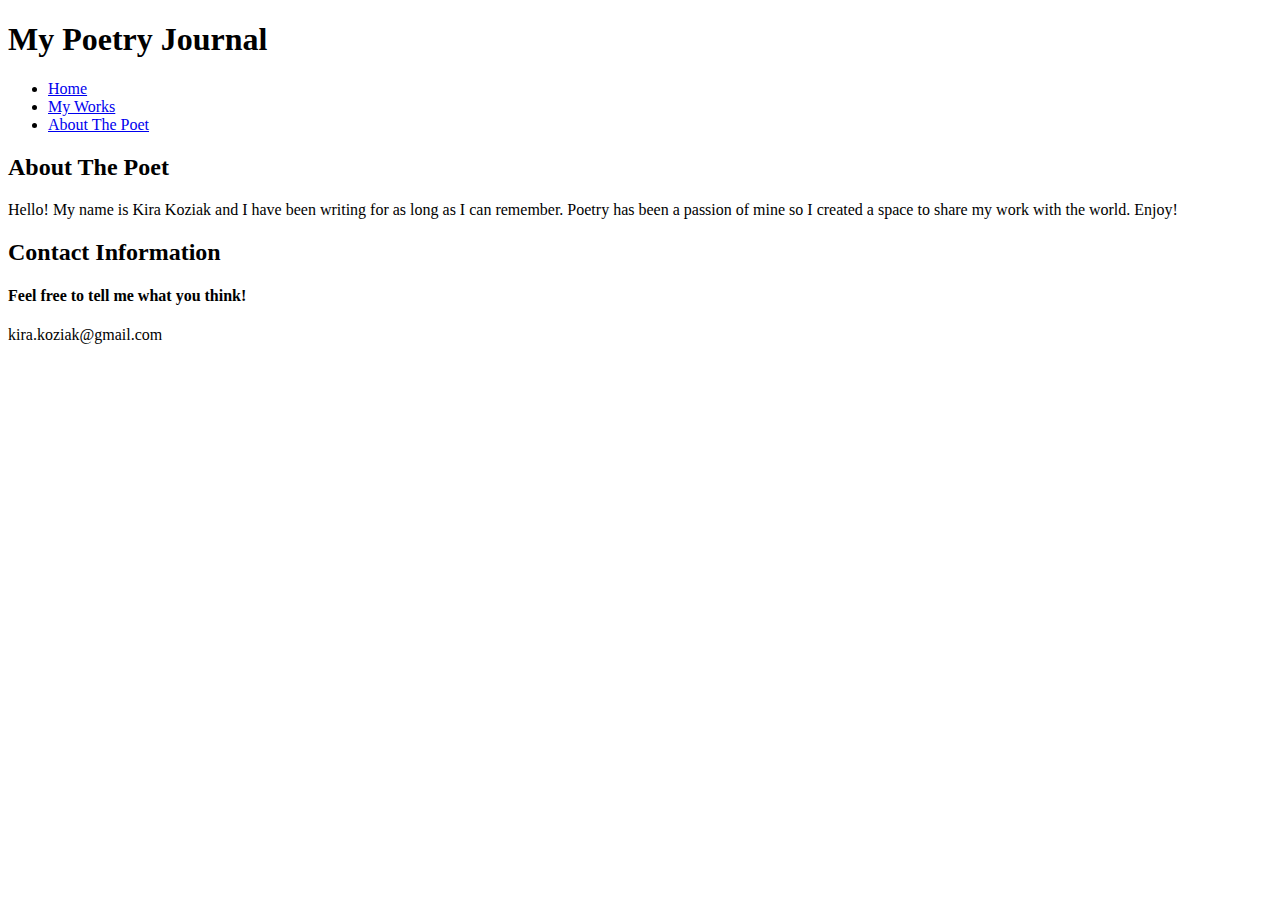
==== aboutthepoet.html @ ce27c86f "Create aboutthepoet.html" ====
<!DOCTYPE html>
<html lang="en" dir="ltr">

  <head>
    <meta charset="utf-8">
    <title>About The Poet</title>
    <link rel="stylesheet" href="final:css/1.css" />
  </head>

  <body>
  <header>
    <h1>My Poetry Journal</h1>
  </header>
  <nav id="nav3">
    <ul>
      <li><a href="homepage.html">Home</a></li>
      <li><a href="myworks.html">My Works</a></li>
      <li><a href="aboutthepoet.html">About The Poet</a></li>
    </ul>
  </nav>

  <main>
    <section id="aboutthepoet">
      <h2>About The Poet</h2>
          <p>Hello! My name is Kira Koziak and I have been writing for as long as I can remember. Poetry has been a passion of mine so I created a space to share my work with the world. Enjoy!</p>
    </section>
    <section id="contactinfo">
      <h2>Contact Information</h2>
        <h4>Feel free to tell me what you think!</h4>
        <p>kira.koziak@gmail.com</p>
    </section>
  </main>
  </body>
</html>
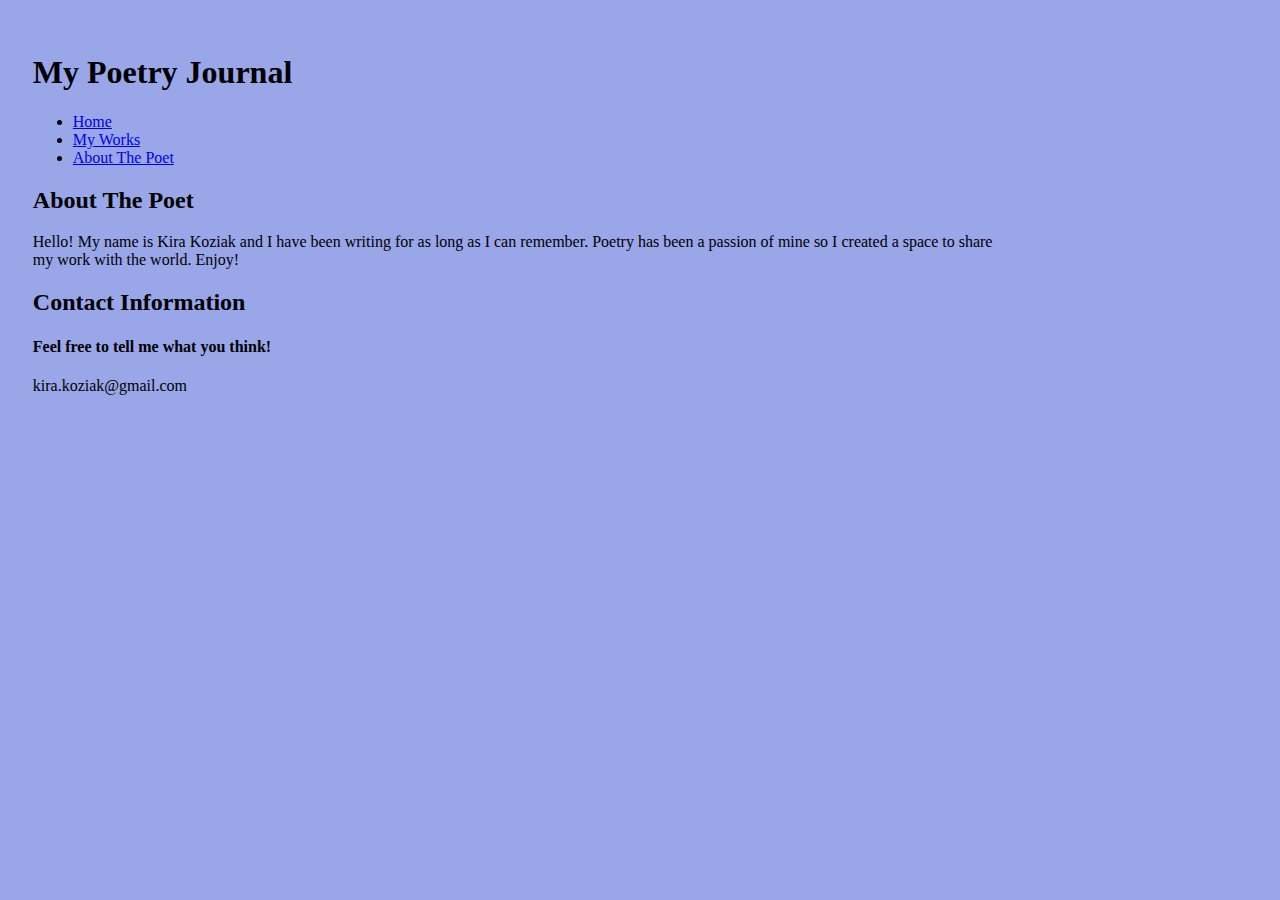
==== commit fe5d6f94: "Update aboutthepoet.html" ====
--- a/aboutthepoet.html
+++ b/aboutthepoet.html
@@ -4,7 +4,7 @@
   <head>
     <meta charset="utf-8">
     <title>About The Poet</title>
-    <link rel="stylesheet" href="final:css/1.css" />
+    <link rel="stylesheet" href="final/1.css" />
   </head>
 
   <body>
--- a/final/1.css
+++ b/final/1.css
@@ -0,0 +1,6 @@
+body {
+  background-color: rgba(125, 142, 226, 0.79);
+  margin: 20px;
+  padding: 1%;
+  max-width: 960px;
+}
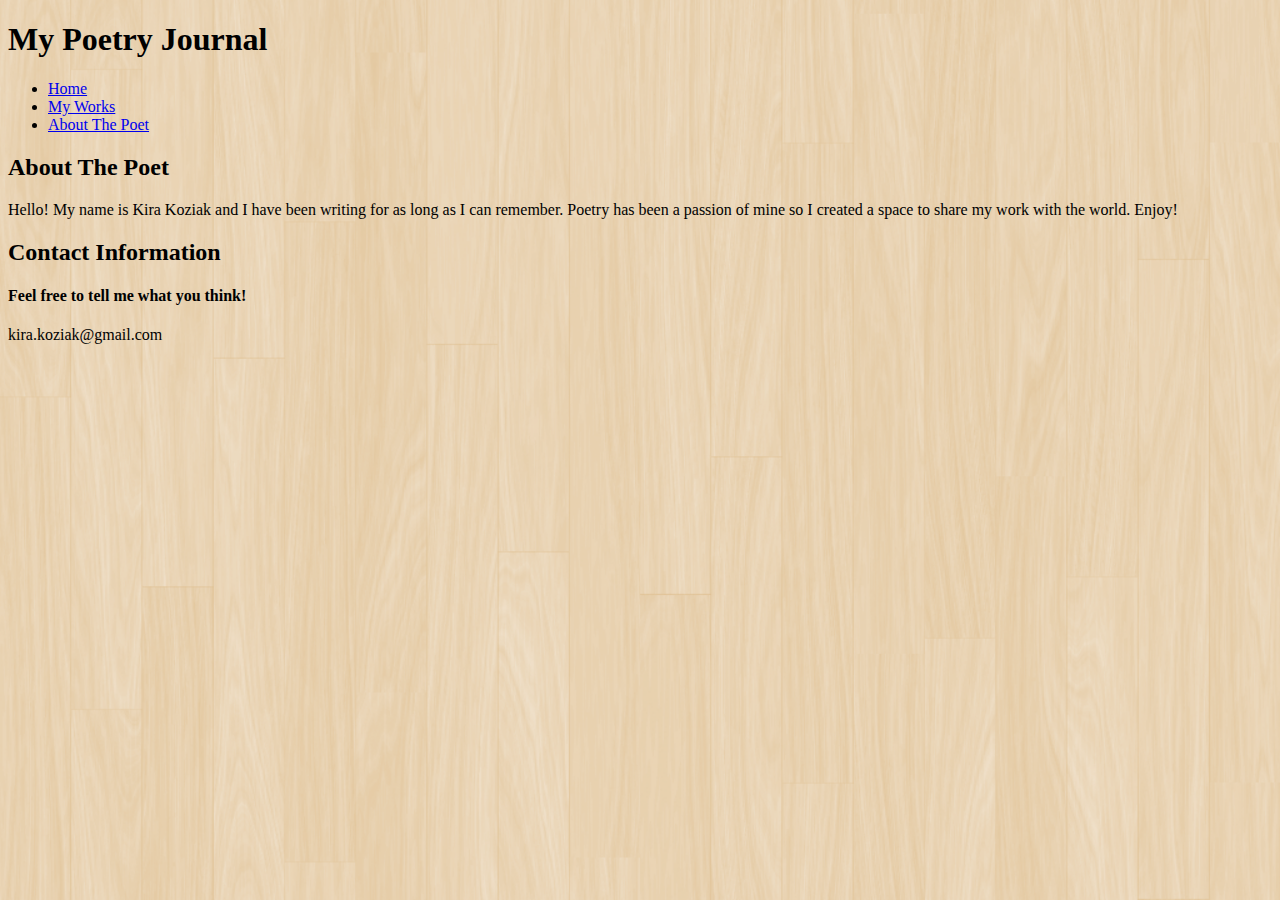
==== commit 4a5a9b2a: "Update aboutthepoet.html" ====
--- a/aboutthepoet.html
+++ b/aboutthepoet.html
@@ -7,7 +7,7 @@
     <link rel="stylesheet" href="final/1.css" />
   </head>
 
-  <body>
+  <body id="abpoet">
   <header>
     <h1>My Poetry Journal</h1>
   </header>
--- a/final/1.css
+++ b/final/1.css
@@ -1,6 +1,66 @@
+@import url('https://fonts.googleapis.com/css?family=Josefin+Slab|Special+Elite&display=swap');
+
 body {
-  background-color: rgba(125, 142, 226, 0.79);
-  margin: 20px;
-  padding: 1%;
+  background-image: url('/Images/background.png');
+  background-attachment: fixed;
+  background-size: cover;
+}
+
+#homepage {
+  display: grid;
+  grid-template-columns: 250px 250px 250px;
+  grid-template-rows: 200px 150px;
+  grid-row-gap: 10px;
   max-width: 960px;
+  grid-template-areas:
+  "mainhead mainhead mainhead"
+  "nav1 nav1 nav1";
 }
+
+#mainhead {
+  grid-area: mainhead;
+}
+
+#mainhead h1{
+  font-family: 'Special Elite', cursive;
+  font-size: 40px;
+  margin-left: 200px;
+  margin-top: 80px;
+}
+
+#nav1 {
+  grid-area: nav1;
+}
+
+#nav1 li{
+  display: inline;
+  font-family: 'Josefin Slab', serif;
+  font-size: 25px;
+}
+
+#nav1 li.homehome{
+  background-color: rgba(252, 252,0);
+  padding-top: 10px;
+  padding-right: 25px;
+  padding-bottom: 30px;
+  padding-left: 25px;
+  margin-left: 75px;
+}
+
+#nav1 li.mymymy{
+  background-color: rgba(97, 252, 0);
+  padding-top: 10px;
+  padding-right: 25px;
+  padding-bottom: 30px;
+  padding-left: 25px;
+  margin-left: 50px;
+}
+
+#nav1 li.atp{
+  background-color: rgba(0, 244, 252);
+  padding-top: 10px;
+  padding-right: 25px;
+  padding-bottom: 30px;
+  padding-left: 25px;
+  margin-left: 50px;
+}
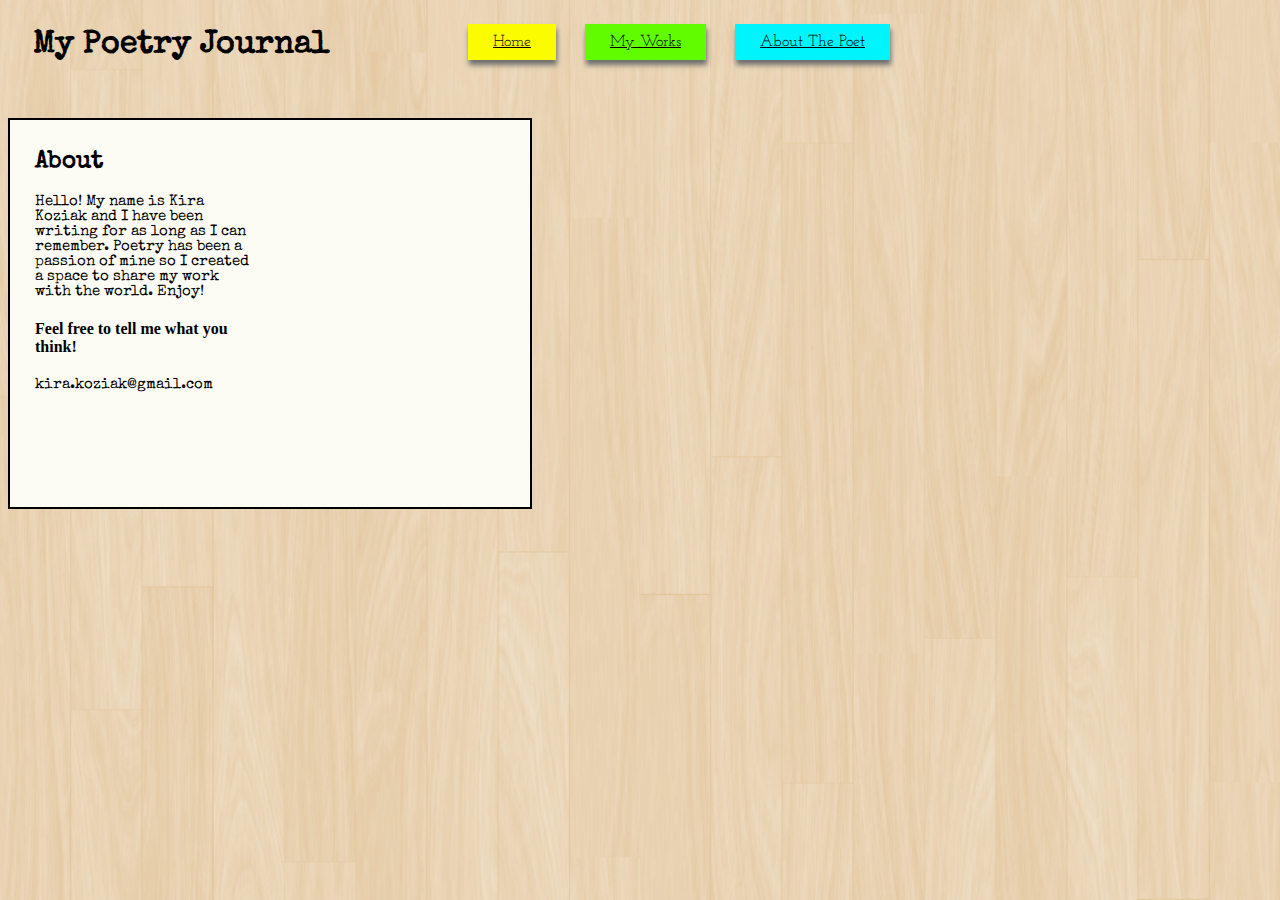
==== commit 63687261: "Update aboutthepoet.html" ====
--- a/aboutthepoet.html
+++ b/aboutthepoet.html
@@ -8,26 +8,23 @@
   </head>
 
   <body id="abpoet">
-  <header>
+  <header id="abhead">
     <h1>My Poetry Journal</h1>
   </header>
   <nav id="nav3">
     <ul>
-      <li><a href="homepage.html">Home</a></li>
-      <li><a href="myworks.html">My Works</a></li>
-      <li><a href="aboutthepoet.html">About The Poet</a></li>
+      <li class="homehome"><a href="homepage.html">Home</a></li>
+      <li class="mymymy"><a href="myworks.html">My Works</a></li>
+      <li class="atp"><a href="aboutthepoet.html">About The Poet</a></li>
     </ul>
   </nav>
 
   <main>
     <section id="aboutthepoet">
-      <h2>About The Poet</h2>
+      <h2>About</h2>
           <p>Hello! My name is Kira Koziak and I have been writing for as long as I can remember. Poetry has been a passion of mine so I created a space to share my work with the world. Enjoy!</p>
-    </section>
-    <section id="contactinfo">
-      <h2>Contact Information</h2>
-        <h4>Feel free to tell me what you think!</h4>
-        <p>kira.koziak@gmail.com</p>
+      <h4>Feel free to tell me what you think!</h4>
+      <p>kira.koziak@gmail.com</p>
     </section>
   </main>
   </body>
--- a/final/1.css
+++ b/final/1.css
@@ -12,6 +12,7 @@
   grid-template-rows: 200px 150px;
   grid-row-gap: 10px;
   max-width: 960px;
+  margin: 0 auto;
   grid-template-areas:
   "mainhead mainhead mainhead"
   "nav1 nav1 nav1";
@@ -23,8 +24,8 @@
 
 #mainhead h1{
   font-family: 'Special Elite', cursive;
-  font-size: 40px;
-  margin-left: 200px;
+  font-size: 72px;
+  margin-left: 3.5px;
   margin-top: 80px;
 }
 
@@ -38,13 +39,26 @@
   font-size: 25px;
 }
 
+.homehome a {
+  color: rgba(0, 0, 0);
+}
+
+.mymymy a {
+  color: rgba(0, 0, 0);
+}
+
+.atp a {
+  color: rgba(0, 0, 0);
+}
+
 #nav1 li.homehome{
   background-color: rgba(252, 252,0);
   padding-top: 10px;
   padding-right: 25px;
   padding-bottom: 30px;
   padding-left: 25px;
-  margin-left: 75px;
+  margin: -30px;
+  box-shadow: 1px 5px 5px rgba(110, 110, 110);
 }
 
 #nav1 li.mymymy{
@@ -54,6 +68,7 @@
   padding-bottom: 30px;
   padding-left: 25px;
   margin-left: 50px;
+  box-shadow: 1px 5px 5px rgba(110, 110, 110);
 }
 
 #nav1 li.atp{
@@ -63,4 +78,432 @@
   padding-bottom: 30px;
   padding-left: 25px;
   margin-left: 50px;
-}
+  box-shadow: 1px 5px 5px rgba(110, 110, 110);
+}
+
+#myworks h1 {
+  font-family: 'Special Elite', cursive;
+}
+
+#nav2 li{
+  display: inline;
+  font-family: 'Josefin Slab', serif;
+}
+
+#myworks h2{
+  font-family: 'Special Elite', cursive;
+}
+
+#poemslist li{
+  list-style-type: circle;
+  font-family: 'Special Elite', cursive;
+  color: rgba(0, 0, 0);
+  font-size: 20px;
+}
+
+#poemslist li.btl {
+  margin-bottom: 15px;
+}
+
+#myworks{
+  display: grid;
+  grid-template-columns: 200px 200px 200px 300px;
+  grid-template-rows: 100px 100px 100px 100px;
+  grid-row-gap: 10px;
+  max-width: 960px;
+  grid-template-areas:
+  "mwhead mwhead nav2 nav2"
+  "poems poems poems poems"
+  "poems poems poems poems"
+  "poems poems poems poems";
+}
+
+#mwhead {
+  grid-area: mwhead;
+}
+
+#nav2 {
+  grid-area: nav2;
+}
+
+#poems {
+  grid-area: poems;
+}
+
+#mwhead h1{
+  margin-left: 25px;
+}
+
+#nav2 {
+  margin-top: 8px;
+}
+
+#poems h2{
+  color: rgba(0, 0, 0);
+}
+
+.btl a{
+  color: rgba(0, 0, 0);
+}
+
+.ewkl a{
+  color: rgba(0, 0, 0);
+}
+
+#nav2 li.homehome {
+  background-color: rgba(252, 252,0);
+  padding-top: 10px;
+  padding-right: 25px;
+  padding-bottom: 10px;
+  padding-left: 25px;
+  box-shadow: 1px 5px 5px rgba(110, 110, 110);
+}
+
+#nav2 li.mymymy{
+  background-color: rgba(97, 252, 0);
+  padding-top: 10px;
+  padding-right: 25px;
+  padding-bottom: 10px;
+  padding-left: 25px;
+  margin-left: 25px;
+  box-shadow: 1px 5px 5px rgba(110, 110, 110);
+}
+
+#nav2 li.atp {
+  background-color: rgba(0, 244, 252);
+  padding-top: 10px;
+  padding-right: 25px;
+  padding-bottom: 10px;
+  padding-left: 25px;
+  margin-left: 25px;
+  box-shadow: 1px 5px 5px rgba(110, 110, 110);
+}
+
+#poems {
+  box-sizing: content-box;
+  width: 100%;
+  background-color: rgba(252, 252, 245);
+  padding-top: 10px;
+  padding-right: 275px;
+  padding-bottom: 100px;
+  padding-left: 25px;
+  border-color: rgba(0, 0, 0);
+  border-style: solid;
+  border-width: 2px;
+  margin-left: 150px;
+}
+
+
+#bt h1, h2, h3{
+  font-family: 'Special Elite', cursive;
+}
+
+#poem1 p{
+  font-family: 'Special Elite', cursive;
+  font-size: 12px;
+}
+
+#nav4 li{
+  display: inline;
+  font-family: 'Josefin Slab', serif;
+}
+
+#p2f li{
+  display: inline;
+  font-family: 'Josefin Slab', serif;
+}
+
+#bt{
+  display: grid;
+  grid-template-columns: 220px 200px 200px 300px;
+  grid-template-rows: 100px 500px 75px ;
+  grid-row-gap: 10px;
+  max-width: 960px;
+  grid-template-areas:
+  "bthead bthead nav4 nav4"
+  "poem poem poem poem"
+  "footerp2 footerp2 footerp2 footerp2";
+}
+
+#bthead {
+  grid-area: bthead;
+}
+
+#nav4 {
+  grid-area: nav4;
+}
+
+#bt main {
+  grid-area: poem;
+}
+
+#footerp2 {
+  grid-area: footerp2;
+}
+
+#bthead h1 {
+  margin-left: 25px;
+}
+
+#nav4 {
+  margin-top: 8px;
+}
+
+#bt main {
+  margin: auto;
+  box-sizing: content-box;
+  max-width: 100%;
+  background-color: rgba(252, 252, 245);
+  padding-top: 10px;
+  padding-right: 10px;
+  padding-bottom: 10px;
+  padding-left: 25px;
+  border-color: rgba(0, 0, 0);
+  border-style: solid;
+  border-width: 2px;
+}
+
+#nav4 li.homehome {
+  background-color: rgba(252, 252,0);
+  padding-top: 10px;
+  padding-right: 25px;
+  padding-bottom: 10px;
+  padding-left: 25px;
+  box-shadow: 1px 5px 5px rgba(110, 110, 110);
+}
+
+#nav4 li.mymymy{
+  background-color: rgba(97, 252, 0);
+  padding-top: 10px;
+  padding-right: 25px;
+  padding-bottom: 10px;
+  padding-left: 25px;
+  margin-left: 25px;
+  box-shadow: 1px 5px 5px rgba(110, 110, 110);
+}
+
+#nav4 li.atp {
+  background-color: rgba(0, 244, 252);
+  padding-top: 10px;
+  padding-right: 25px;
+  padding-bottom: 10px;
+  padding-left: 25px;
+  margin-left: 25px;
+  box-shadow: 1px 5px 5px rgba(110, 110, 110);
+}
+
+
+#ewkhn h1 {
+  font-family: 'Special Elite', cursive;
+}
+
+#poem2 p{
+  font-family: 'Special Elite', cursive;
+  font-size: 12px;
+}
+
+#nav5 li{
+  display: inline;
+  font-family: 'Josefin Slab', serif;
+}
+
+#p1f li{
+    display: inline;
+    font-family: 'Josefin Slab', serif;
+}
+
+#ewkhn{
+  display: grid;
+  grid-template-columns: 220px 200px 200px 300px;
+  grid-template-rows: 100px 500px 75px ;
+  grid-row-gap: 10px;
+  max-width: 960px;
+  grid-template-areas:
+  "p2head p2head nav5 nav5"
+  "poem poem poem poem"
+  "footerp1 footerp1 footerp1 footerp1";
+}
+
+#p2head {
+  grid-area: p2head;
+}
+
+#nav5 {
+  grid-area: nav5;
+}
+
+#ewkhn main {
+  grid-area: poem;
+}
+
+#footerp1 {
+  grid-area: footerp1;
+}
+
+#p2head {
+  margin-left: 25px;
+}
+
+#nav5 {
+  margin-top: 8px;
+}
+
+#nav5 li.homehome {
+  background-color: rgba(252, 252,0);
+  padding-top: 10px;
+  padding-right: 25px;
+  padding-bottom: 10px;
+  padding-left: 25px;
+  box-shadow: 1px 5px 5px rgba(110, 110, 110);
+}
+
+#nav5 li.mymymy{
+  background-color: rgba(97, 252, 0);
+  padding-top: 10px;
+  padding-right: 25px;
+  padding-bottom: 10px;
+  padding-left: 25px;
+  margin-left: 25px;
+  box-shadow: 1px 5px 5px rgba(110, 110, 110);
+}
+
+#nav5 li.atp {
+  background-color: rgba(0, 244, 252);
+  padding-top: 10px;
+  padding-right: 25px;
+  padding-bottom: 10px;
+  padding-left: 25px;
+  margin-left: 25px;
+  box-shadow: 1px 5px 5px rgba(110, 110, 110);
+}
+
+#ewkhn main {
+  margin: auto;
+  box-sizing: content-box;
+  max-width: 100%;
+  background-color: rgba(252, 252, 245);
+  padding-top: 10px;
+  padding-right: 10px;
+  padding-bottom: 25px;
+  padding-left: 25px;
+  border-color: rgba(0, 0, 0);
+  border-style: solid;
+  border-width: 2px;
+}
+
+#abpoet h1 {
+  font-family: 'Special Elite', cursive;
+}
+
+#aboutthepoet p{
+  font-family: 'Special Elite', cursive;
+  font-size: 15px;
+}
+
+#nav3 li{
+  display: inline;
+  font-family: 'Josefin Slab', serif;
+}
+
+#contactinfo h2{
+  font-family: 'Special Elite', cursive;
+}
+
+#contactinfo h4, p{
+  font-family: 'Special Elite', cursive;
+}
+
+#contactinfo p{
+  font-size: 15px;
+}
+
+#abpoet{
+  display: grid;
+  grid-template-columns: 220px 200px 200px 300px;
+  grid-template-rows: 100px 500px 75px ;
+  grid-row-gap: 10px;
+  max-width: 960px;
+  grid-template-areas:
+  "abhead abhead nav3 nav3"
+  "aboutthepoet aboutthepoet aboutthepoet aboutthepoet"
+  "contactinfo contactinfo contactinfo contactinfo";
+}
+
+#abhead {
+  grid-area: abhead;
+}
+
+#nav3 {
+  grid-area: nav3;
+}
+
+#aboutthepoet {
+  grid-area: aboutthepoet;
+}
+
+#contactinfo {
+  grid-area: contactinfo;
+}
+
+#abhead {
+  margin-left: 25px;
+}
+
+#nav3 {
+  margin-top: 8px;
+}
+
+#nav3 li.homehome {
+  background-color: rgba(252, 252,0);
+  padding-top: 10px;
+  padding-right: 25px;
+  padding-bottom: 10px;
+  padding-left: 25px;
+  box-shadow: 1px 5px 5px rgba(110, 110, 110);
+}
+
+#nav3 li.mymymy{
+  background-color: rgba(97, 252, 0);
+  padding-top: 10px;
+  padding-right: 25px;
+  padding-bottom: 10px;
+  padding-left: 25px;
+  margin-left: 25px;
+  box-shadow: 1px 5px 5px rgba(110, 110, 110);
+}
+
+#nav3 li.atp {
+  background-color: rgba(0, 244, 252);
+  padding-top: 10px;
+  padding-right: 25px;
+  padding-bottom: 10px;
+  padding-left: 25px;
+  margin-left: 25px;
+  box-shadow: 1px 5px 5px rgba(110, 110, 110);
+}
+
+#aboutthepoet {
+  box-sizing: content-box;
+  width: 100%;
+  background-color: rgba(252, 252, 245);
+  padding-top: 10px;
+  padding-right: 275px;
+  padding-bottom: 100px;
+  padding-left: 25px;
+  border-color: rgba(0, 0, 0);
+  border-style: solid;
+  border-width: 2px;
+}
+
+#contactinfo {
+  box-sizing: content-box;
+  width: 100%;
+  background-color: rgba(252, 252, 245);
+  padding-top: 10px;
+  padding-right: 275px;
+  padding-bottom: 100px;
+  padding-left: 25px;
+  border-color: rgba(0, 0, 0);
+  border-style: solid;
+  border-width: 2px;
+}
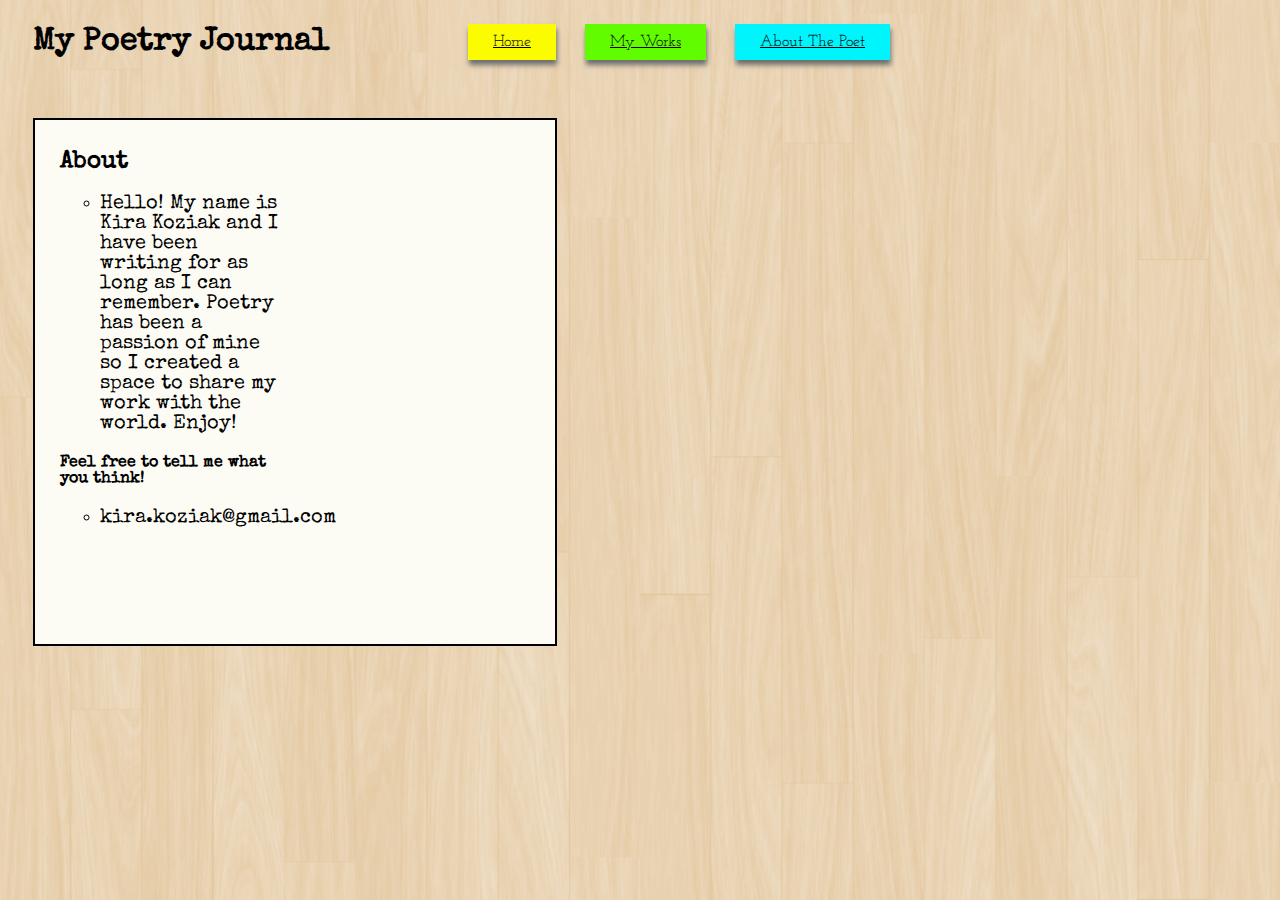
==== commit 4364f467: "Update aboutthepoet.html" ====
--- a/aboutthepoet.html
+++ b/aboutthepoet.html
@@ -22,9 +22,13 @@
   <main>
     <section id="aboutthepoet">
       <h2>About</h2>
-          <p>Hello! My name is Kira Koziak and I have been writing for as long as I can remember. Poetry has been a passion of mine so I created a space to share my work with the world. Enjoy!</p>
+        <ul>
+          <li>Hello! My name is Kira Koziak and I have been writing for as long as I can remember. Poetry has been a passion of mine so I created a space to share my work with the world. Enjoy!</li>
+        </ul>
       <h4>Feel free to tell me what you think!</h4>
-      <p>kira.koziak@gmail.com</p>
+        <ul>
+          <li>kira.koziak@gmail.com</li>
+        </ul>
     </section>
   </main>
   </body>
--- a/final/1.css
+++ b/final/1.css
@@ -1,4 +1,5 @@
 @import url('https://fonts.googleapis.com/css?family=Josefin+Slab|Special+Elite&display=swap');
+
 
 body {
   background-image: url('/Images/background.png');
@@ -57,7 +58,7 @@
   padding-right: 25px;
   padding-bottom: 30px;
   padding-left: 25px;
-  margin: -30px;
+  margin-left: -30px;
   box-shadow: 1px 5px 5px rgba(110, 110, 110);
 }
 
@@ -130,8 +131,9 @@
   grid-area: poems;
 }
 
-#mwhead h1{
-  margin-left: 25px;
+#mwhead{
+  margin-left: 25px;
+  margin-top: -3.5px;
 }
 
 #nav2 {
@@ -190,7 +192,7 @@
   border-color: rgba(0, 0, 0);
   border-style: solid;
   border-width: 2px;
-  margin-left: 150px;
+  margin-left: 25px;
 }
 
 
@@ -208,21 +210,15 @@
   font-family: 'Josefin Slab', serif;
 }
 
-#p2f li{
-  display: inline;
-  font-family: 'Josefin Slab', serif;
-}
-
 #bt{
   display: grid;
   grid-template-columns: 220px 200px 200px 300px;
-  grid-template-rows: 100px 500px 75px ;
+  grid-template-rows: 100px 500px;
   grid-row-gap: 10px;
   max-width: 960px;
   grid-template-areas:
   "bthead bthead nav4 nav4"
-  "poem poem poem poem"
-  "footerp2 footerp2 footerp2 footerp2";
+  "poem poem poem poem";
 }
 
 #bthead {
@@ -237,12 +233,9 @@
   grid-area: poem;
 }
 
-#footerp2 {
-  grid-area: footerp2;
-}
-
-#bthead h1 {
-  margin-left: 25px;
+#bthead {
+  margin-left: 25px;
+  margin-top: -3.5px;
 }
 
 #nav4 {
@@ -250,7 +243,9 @@
 }
 
 #bt main {
-  margin: auto;
+  margin-right: 35em;
+  margin-left: 25px;
+  margin-bottom: -1em;
   box-sizing: content-box;
   max-width: 100%;
   background-color: rgba(252, 252, 245);
@@ -315,13 +310,12 @@
 #ewkhn{
   display: grid;
   grid-template-columns: 220px 200px 200px 300px;
-  grid-template-rows: 100px 500px 75px ;
+  grid-template-rows: 100px 500px;
   grid-row-gap: 10px;
   max-width: 960px;
   grid-template-areas:
   "p2head p2head nav5 nav5"
-  "poem poem poem poem"
-  "footerp1 footerp1 footerp1 footerp1";
+  "poem poem poem poem";
 }
 
 #p2head {
@@ -336,12 +330,9 @@
   grid-area: poem;
 }
 
-#footerp1 {
-  grid-area: footerp1;
-}
-
 #p2head {
   margin-left: 25px;
+  margin-top: -3.5px;
 }
 
 #nav5 {
@@ -378,7 +369,9 @@
 }
 
 #ewkhn main {
-  margin: auto;
+  margin-left: 25px;
+  margin-bottom: -1em;
+  margin-right: 27em;
   box-sizing: content-box;
   max-width: 100%;
   background-color: rgba(252, 252, 245);
@@ -409,24 +402,26 @@
   font-family: 'Special Elite', cursive;
 }
 
-#contactinfo h4, p{
-  font-family: 'Special Elite', cursive;
-}
-
-#contactinfo p{
-  font-size: 15px;
+#aboutthepoet h4{
+  font-family: 'Special Elite', cursive;
+}
+
+#aboutthepoet li{
+  list-style-type: circle;
+  font-family: 'Special Elite', cursive;
+  color: rgba(0, 0, 0);
+  font-size: 20px;
 }
 
 #abpoet{
   display: grid;
   grid-template-columns: 220px 200px 200px 300px;
-  grid-template-rows: 100px 500px 75px ;
+  grid-template-rows: 100px 500px;
   grid-row-gap: 10px;
   max-width: 960px;
   grid-template-areas:
   "abhead abhead nav3 nav3"
-  "aboutthepoet aboutthepoet aboutthepoet aboutthepoet"
-  "contactinfo contactinfo contactinfo contactinfo";
+  "aboutthepoet aboutthepoet aboutthepoet aboutthepoet";
 }
 
 #abhead {
@@ -441,12 +436,9 @@
   grid-area: aboutthepoet;
 }
 
-#contactinfo {
-  grid-area: contactinfo;
-}
-
 #abhead {
   margin-left: 25px;
+  margin-top: -3.5px;
 }
 
 #nav3 {
@@ -493,17 +485,5 @@
   border-color: rgba(0, 0, 0);
   border-style: solid;
   border-width: 2px;
-}
-
-#contactinfo {
-  box-sizing: content-box;
-  width: 100%;
-  background-color: rgba(252, 252, 245);
-  padding-top: 10px;
-  padding-right: 275px;
-  padding-bottom: 100px;
-  padding-left: 25px;
-  border-color: rgba(0, 0, 0);
-  border-style: solid;
-  border-width: 2px;
-}
+  margin-left: 25px;
+}
